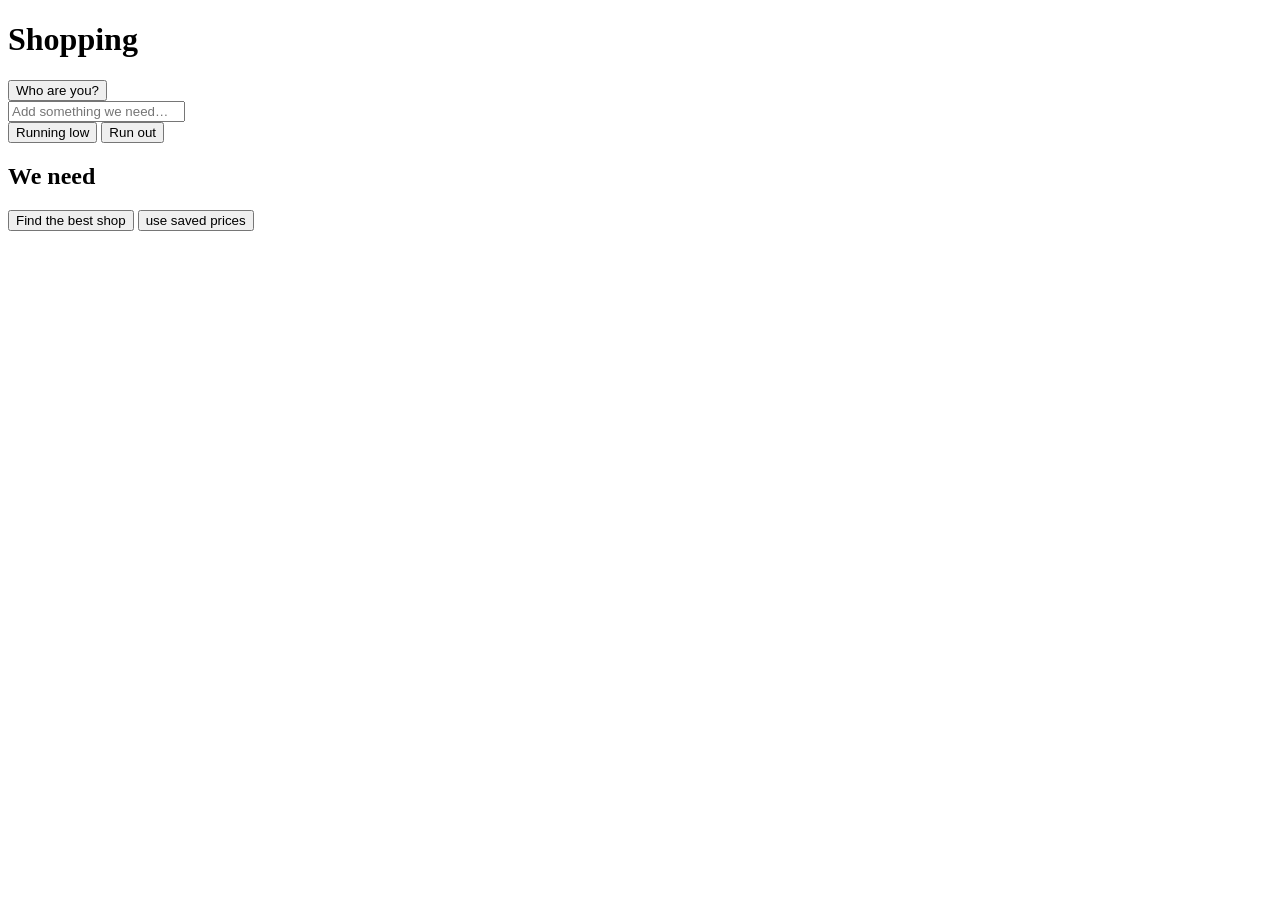
==== shopping_assistant/web/static/index.html @ 834638cf "Add `shop serve`: the shared list as a phone web app Runs on the computer that fetches prices and se" ====
<!doctype html>
<html lang="en">
<head>
<meta charset="utf-8">
<meta name="viewport" content="width=device-width, initial-scale=1, viewport-fit=cover">
<title>Shopping List</title>
<meta name="theme-color" content="#1a7f5a">
<meta name="apple-mobile-web-app-capable" content="yes">
<meta name="mobile-web-app-capable" content="yes">
<meta name="apple-mobile-web-app-title" content="Shopping">
<meta name="apple-mobile-web-app-status-bar-style" content="default">
<link rel="manifest" href="/manifest.webmanifest">
<link rel="icon" href="/icon.svg" type="image/svg+xml">
<link rel="apple-touch-icon" href="/icon-180.png">
<link rel="stylesheet" href="/style.css">
</head>
<body>
<header class="top">
  <h1>Shopping</h1>
  <button id="who" class="ghost" type="button" aria-label="Who's using this phone">Who are you?</button>
</header>

<main id="list-view">
  <form id="add" class="add" autocomplete="off">
    <input id="add-text" list="catalogue" placeholder="Add something we need…" aria-label="Item" enterkeyhint="done">
    <datalist id="catalogue"></datalist>
    <div class="add-buttons">
      <button type="submit" data-status="low" class="pill">Running low</button>
      <button type="submit" data-status="out" class="pill out">Run out</button>
    </div>
  </form>

  <section id="due-wrap" hidden>
    <h2>Usually bought around now</h2>
    <div id="due" class="chips"></div>
  </section>

  <section>
    <h2 id="list-title">We need</h2>
    <p id="empty" class="muted" hidden>Nothing on the list. Add things as you run low.</p>
    <ul id="list" class="list"></ul>
  </section>

  <section id="recent-wrap" hidden>
    <h2>Just bought</h2>
    <ul id="recent" class="list recent"></ul>
  </section>
</main>

<main id="plan-view" hidden>
  <button id="back" class="ghost back" type="button">← List</button>
  <div id="plan-status" class="status-line"></div>
  <div id="options" class="options"></div>
  <label id="all-wrap" class="toggle" hidden><input type="checkbox" id="show-all"> Show every item</label>
  <div id="rows" class="rows"></div>
</main>

<footer class="bar" id="bar">
  <button id="compare" class="primary" type="button">Find the best shop</button>
  <button id="compare-saved" class="ghost small" type="button">use saved prices</button>
</footer>

<script src="/app.js"></script>
</body>
</html>
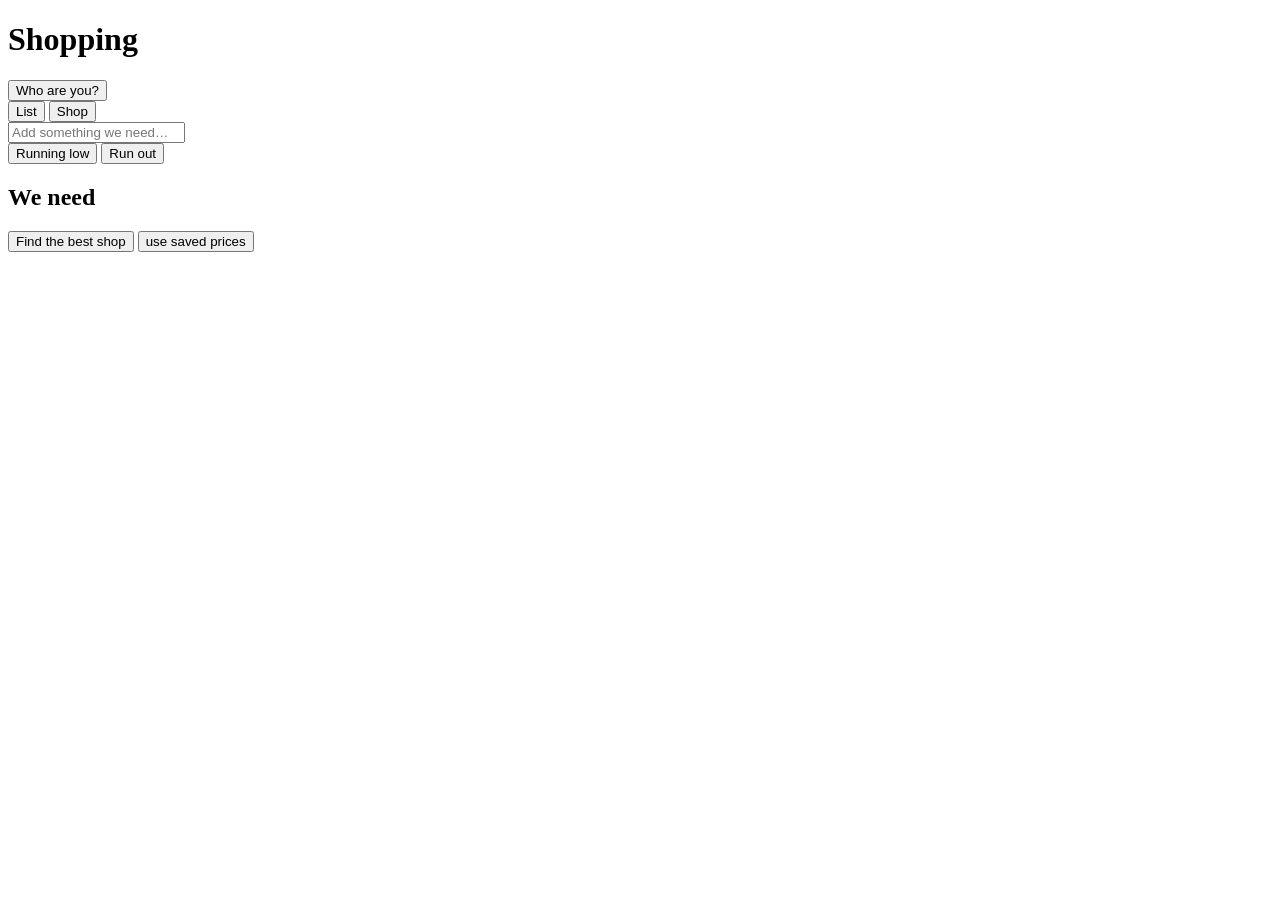
==== commit 6303d717: "Add a browsable meta-shop and Asda for testing - Starter catalogue of 198 everyday items in 11 aisle" ====
--- a/shopping_assistant/web/static/index.html
+++ b/shopping_assistant/web/static/index.html
@@ -19,6 +19,10 @@
   <h1>Shopping</h1>
   <button id="who" class="ghost" type="button" aria-label="Who's using this phone">Who are you?</button>
 </header>
+<nav class="tabs" aria-label="Views">
+  <button id="tab-list" class="tab on" type="button">List</button>
+  <button id="tab-shop" class="tab" type="button">Shop</button>
+</nav>
 
 <main id="list-view">
   <form id="add" class="add" autocomplete="off">
@@ -47,6 +51,12 @@
   </section>
 </main>
 
+<main id="shop-view" hidden>
+  <input id="shop-search" class="search" type="search" placeholder="Search the shop…" aria-label="Search the shop">
+  <div id="aisles" class="aisles" role="tablist"></div>
+  <div id="shelves"></div>
+</main>
+
 <main id="plan-view" hidden>
   <button id="back" class="ghost back" type="button">← List</button>
   <div id="plan-status" class="status-line"></div>
@@ -54,6 +64,14 @@
   <label id="all-wrap" class="toggle" hidden><input type="checkbox" id="show-all"> Show every item</label>
   <div id="rows" class="rows"></div>
 </main>
+
+<dialog id="sheet" class="sheet">
+  <form method="dialog">
+    <p class="sheet-title"></p>
+    <div class="sheet-actions"></div>
+    <button value="cancel" class="ghost">Cancel</button>
+  </form>
+</dialog>
 
 <footer class="bar" id="bar">
   <button id="compare" class="primary" type="button">Find the best shop</button>
